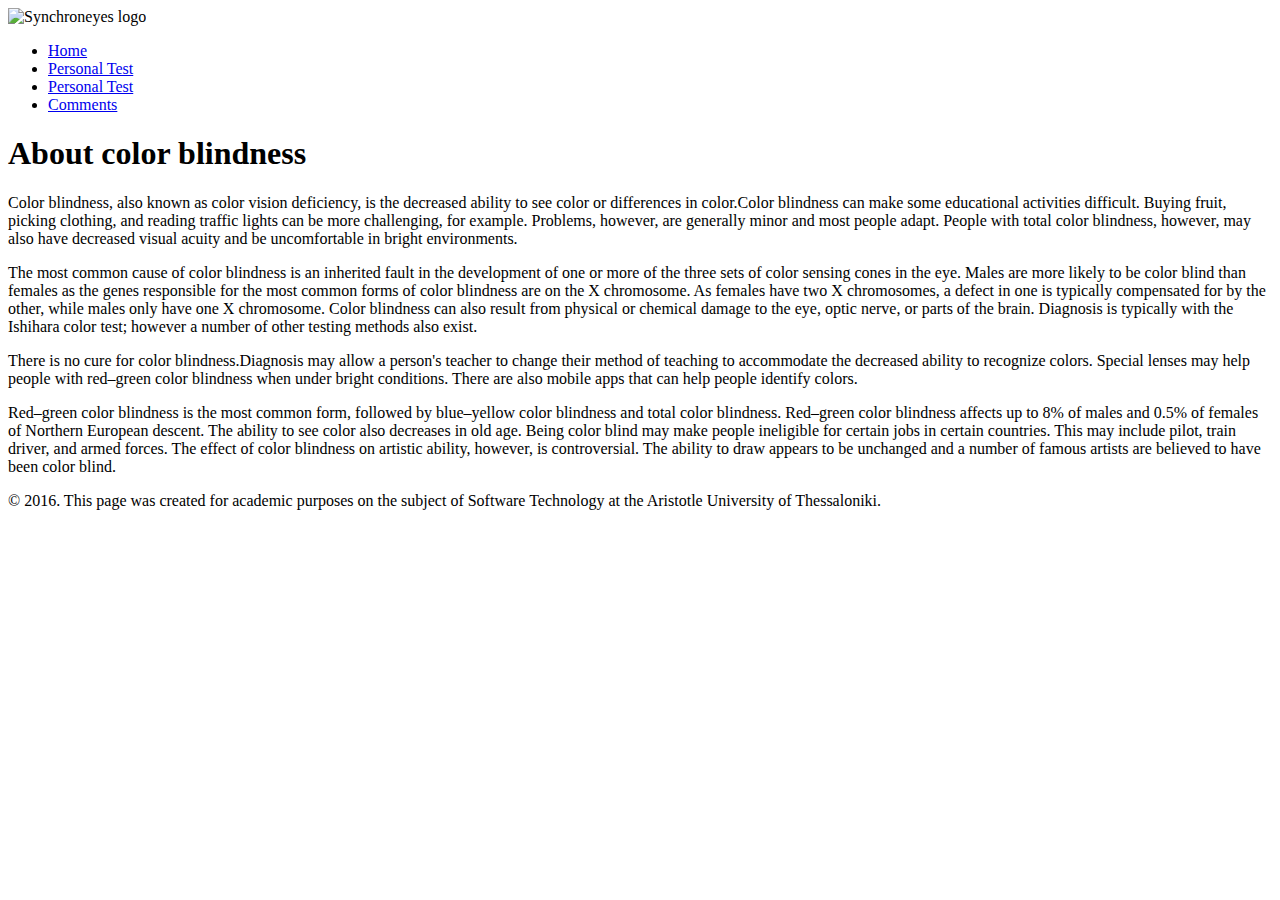
==== website/index.html @ 3c97d36b "update index.hmtl" ====
<!DOCTYPE html>
<html lang="en" >
  <head>
    <meta charset="utf-8">
  <meta name="description" content="Test your colorblindness">
    <meta name="keywords" content="Synchoneyes, colorblindness, eyes, test">
    <meta name="author" content="Karampinas Nikolaos, Noulis Aristeidis">
    <link rel="icon" type="image/ico" href="/synchroneyes/images/synchroneyes.ico">
    <link rel="stylesheet" type="text/css" media="all" href="style2.css">
    <script src="http://code.jquery.com/jquery-1.9.1.js"></script>
     <script type='text/javascript' src='comscript.js'></script>
    <title>Synchroneyes </title>
  </head>
<body id="news_b">
<header>
<div class="top">
		<img id="logo"	src="images/logo.png" alt="Synchroneyes logo">
	</div>
 <nav>
          <ul>
           <li><a class="active" href="index.html">Home</a></li>
           <li><a href="PersonalTest.html">Personal Test</a></li>
           <li><a href="SupervisedTest.html">Personal Test</a></li>
           <li><a href="comments.php">Comments</a></li>
          </ul>
</nav>
</header>
<div class="container">
 <div class="test">
<article id="index_article">
     <h1>About color blindness</h1>
      <p>Color blindness, also known as color vision deficiency, is the decreased ability to see color or differences in color.Color blindness can make some educational activities difficult. Buying fruit, picking clothing, and reading traffic lights can be more challenging, for example. Problems, however, are generally minor and most people adapt. People with total color blindness, however, may also have decreased visual acuity and be uncomfortable in bright environments.</p>

<p>The most common cause of color blindness is an inherited fault in the development of one or more of the three sets of color sensing cones in the eye. Males are more likely to be color blind than females as the genes responsible for the most common forms of color blindness are on the X chromosome. As females have two X chromosomes, a defect in one is typically compensated for by the other, while males only have one X chromosome. Color blindness can also result from physical or chemical damage to the eye, optic nerve, or parts of the brain. Diagnosis is typically with the Ishihara color test; however a number of other testing methods also exist.</p>

<p>There is no cure for color blindness.Diagnosis may allow a person's teacher to change their method of teaching to accommodate the decreased ability to recognize colors. Special lenses may help people with red–green color blindness when under bright conditions. There are also mobile apps that can help people identify colors.</p>

<p>Red–green color blindness is the most common form, followed by blue–yellow color blindness and total color blindness. Red–green color blindness affects up to 8% of males and 0.5% of females of Northern European descent. The ability to see color also decreases in old age. Being color blind may make people ineligible for certain jobs in certain countries. This may include pilot, train driver, and armed forces. The effect of color blindness on artistic ability, however, is controversial. The ability to draw appears to be unchanged and a number of famous artists are believed to have been color blind.</p></article>

</div>
</div>

<footer class="footer">© 2016. This page was created for academic purposes on the subject of Software Technology at the Aristotle University of Thessaloniki.</footer>
</body>
</html>
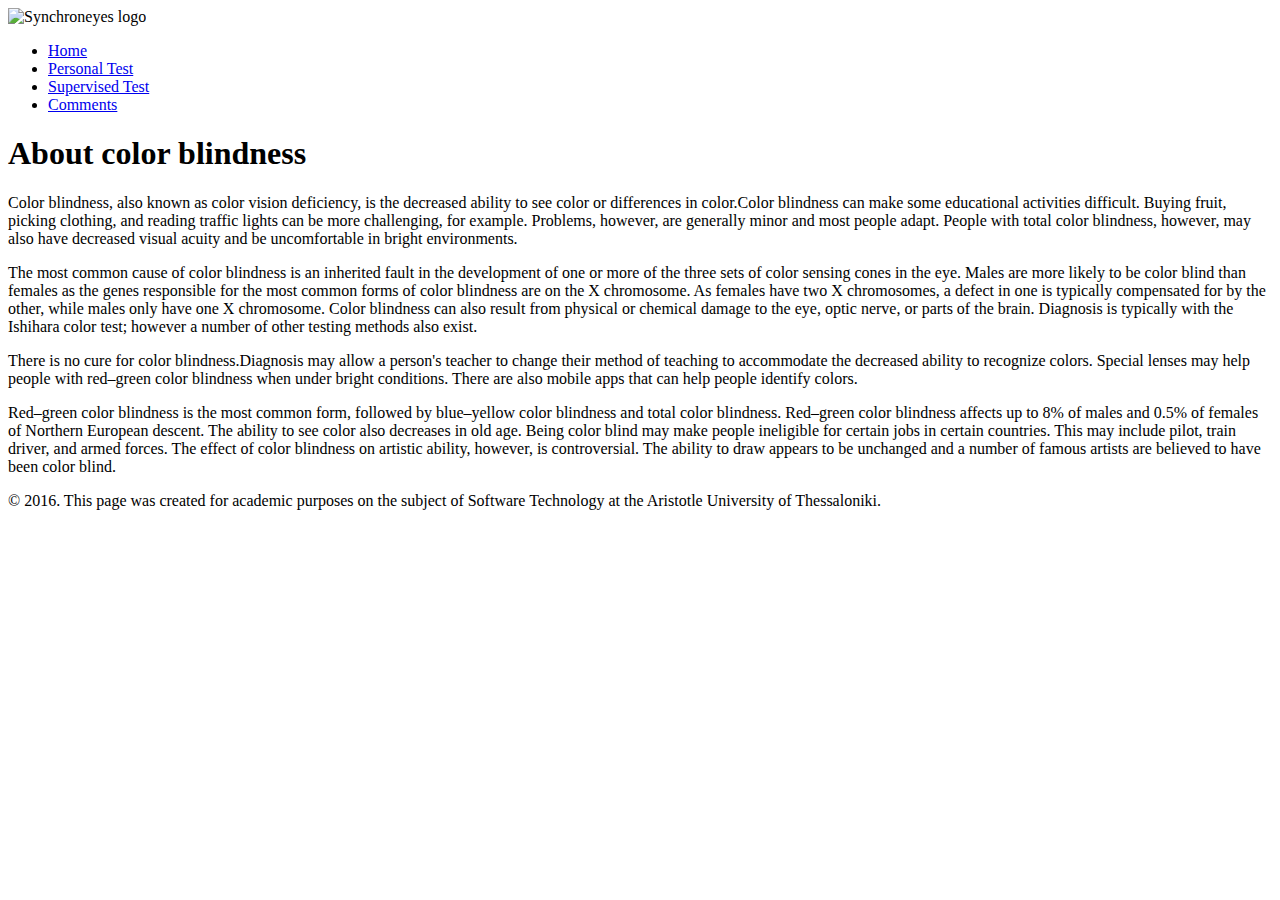
==== commit 96df6d7c: "update menu" ====
--- a/website/index.html
+++ b/website/index.html
@@ -20,7 +20,7 @@
           <ul>
            <li><a class="active" href="index.html">Home</a></li>
            <li><a href="PersonalTest.html">Personal Test</a></li>
-           <li><a href="SupervisedTest.html">Personal Test</a></li>
+           <li><a href="SupervisedTest.html">Supervised Test</a></li>
            <li><a href="comments.php">Comments</a></li>
           </ul>
 </nav>
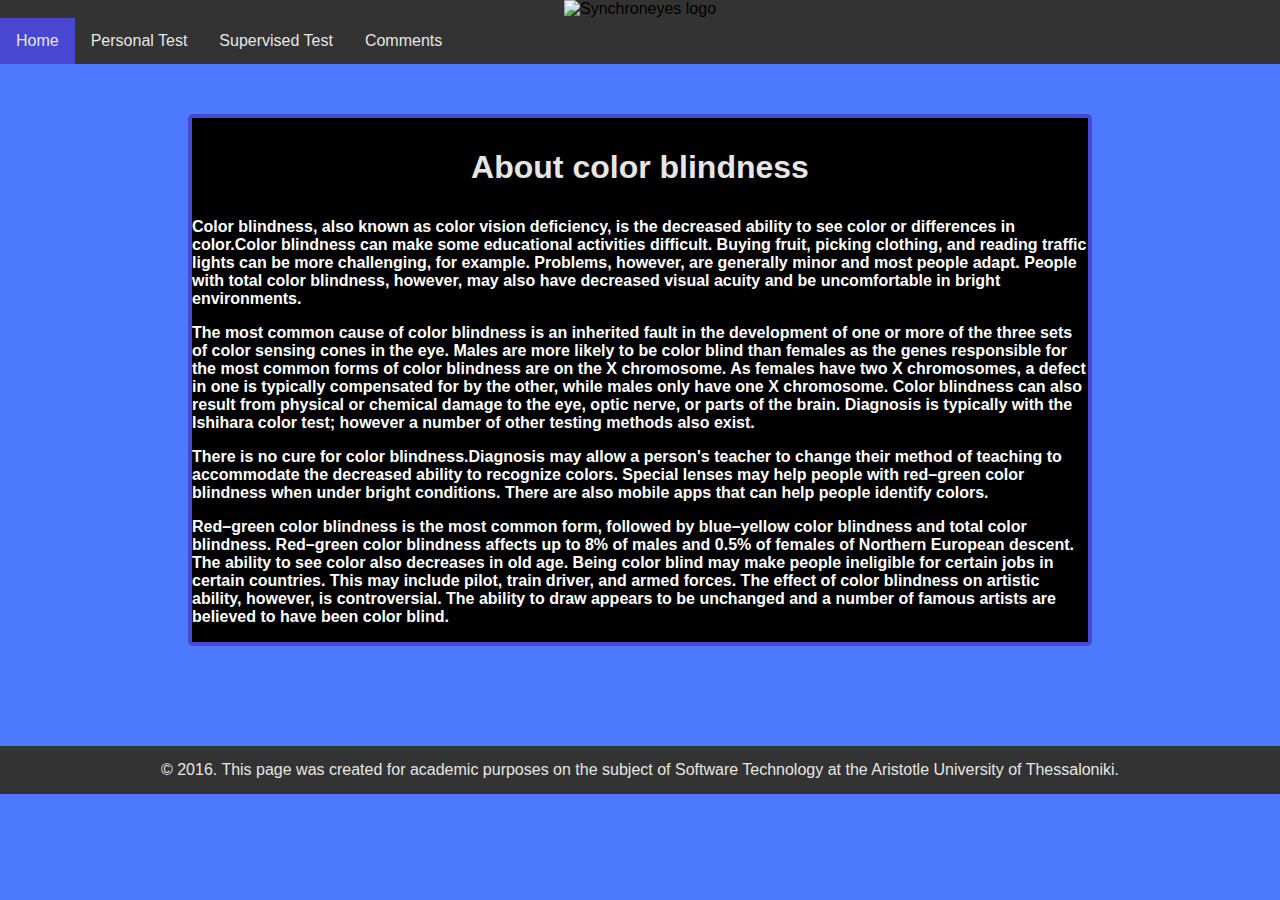
==== commit e55e57cb: "footer bugs fixed" ====
--- a/website/index.html
+++ b/website/index.html
@@ -2,6 +2,7 @@
 <html lang="en" >
   <head>
     <meta charset="utf-8">
+ <meta name="viewport" content="width=device-width, user-scalable=no, initial-scale=1.0, maximum-scale=1.0, minimum-scale=1.0">
   <meta name="description" content="Test your colorblindness">
     <meta name="keywords" content="Synchoneyes, colorblindness, eyes, test">
     <meta name="author" content="Karampinas Nikolaos, Noulis Aristeidis">
--- a/website/style2.css
+++ b/website/style2.css
@@ -0,0 +1,210 @@
+* {
+ font-family: "Lucida Sans Unicode", "Lucida Grande", sans-serif;
+}
+
+body{
+   background-color: #4d79ff;
+   padding: 0;
+   margin: 0;
+   text-align: center;
+}
+
+
+
+
+footer {
+   background-color: #333;
+   color: #e6e6e6;
+   text-align: center;
+   line-height: 3em;
+   width:100%;
+
+}
+
+
+.forcefooter {
+   background-color: #333;
+   color: #e6e6e6;
+   text-align: center;
+   line-height: 3em;
+   bottom:0;
+   width:100%;
+      position:absolute;
+      padding: inherit;
+}
+
+
+
+/*Navigation*/
+
+nav > ul {
+   list-style-type: none;
+   padding:0;
+   margin:0;
+   overflow: hidden;
+   background-color: #333;
+   top: 0;
+   width: 100%;
+}
+
+ul > li > a{
+   float: left;
+   display: block;
+   color: #e6e6e6;
+   text-align: center;
+   padding: 14px 16px;
+   text-decoration: none;
+}
+
+ul > li > a:hover:not(.active) {
+   background-color:#1a1aff;
+   opacity: 0.6;
+}
+
+.active {
+   background-color: #4747d1;
+}
+
+
+@media screen and (max-width: 600px){
+    ul > li > a{
+           float: none;
+     }
+    body {
+      background-color: #4d79ff;
+      margin:0;
+   }
+
+   .forcefooter {
+      background-color: #333;
+      color: #e6e6e6;
+      text-align: center;
+      line-height: 3em;
+      bottom:0;
+      width:100%;
+      padding: inherit;
+      position:relative;
+   }
+
+}
+
+.button {
+
+    border: none;
+    color: white;
+    padding: 16px 32px;
+    text-align: center;
+    text-decoration: none;
+    display: inline-block;
+    font-size: 16px;
+    margin: 4px 2px;
+    transition-duration: 0.4s;
+    cursor: pointer;
+    border-radius: 12px;
+}
+
+.button1 {
+    background-color: #202060;
+    color: white;
+}
+
+.button1:hover {
+    background-color: #4747d1;
+    color: white;
+}
+
+h1{
+   padding:10px;
+   text-align:center;
+   color:#e6e6e6;
+}
+
+h2{
+   text-align:center;
+   color:#e6e6e6;
+}
+
+h3{
+   text-align:center;
+   color:#e6e6e6;
+}
+
+h4{
+   text-align:center;
+   color:#e6e6e6;
+}
+p{
+  text-align:left;
+}
+
+
+.top{
+	text-align:center;
+	padding:0;
+	margin:0 auto;
+	overflow: hidden;
+	background-color: #333;
+	top: 0;
+	height: auto;
+	width: 100%;
+}
+
+
+#logo{
+	width: 128px;
+	height: 128px;
+}
+
+.container{
+	text-align:center;
+}
+
+.test{
+	width:70%;
+    margin:auto;
+    background-color: black;
+    border:4px solid #4747d1;
+    border-radius:5px;
+    color: #FFFFFF;
+    font-weight: bold;
+    display: inline-block;
+    text-align: center;
+    margin-top: 50px;
+    margin-bottom: 100px;
+}
+
+
+
+/*Quiz*/
+#title {
+    text-decoration: underline;
+}
+
+#quiz {
+    text-indent: 10px;
+    display:none;
+}
+
+#container_quiz {
+    width:70%;
+    margin:auto;
+    background-color: black;
+    border:4px solid #2929a3;
+    border-radius:5px;
+    color: #FFFFFF;
+    font-weight: bold;
+    display: inline-block;
+    text-align: center;
+    margin-top: 50px;
+    margin-bottom: 250px;
+}
+
+#prev {
+    display:none;
+    text-align:left;
+}
+
+#start {
+    display:none;
+    width: 90px;
+}
